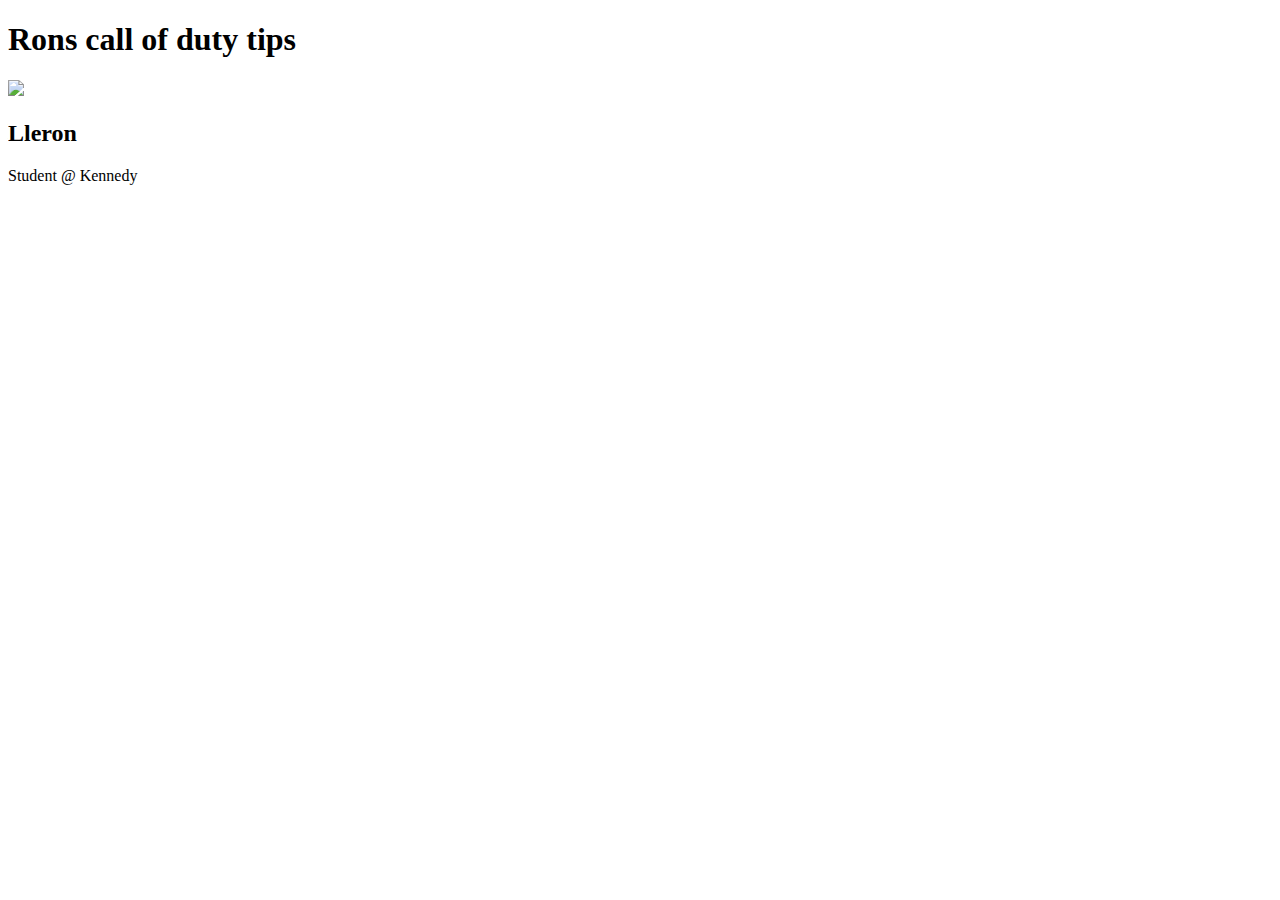
==== index.html @ 3a24480d "https://steamuserimages-a.akamaihd.net/ugc/1896606293404930549/FD14EA5F34E0B5DE98C47516DC7CCCEE6C807" ====
<!DOCTYPE HTML>
<html>
    <head>
<title>Lleron call of duty website</title>

    </head>

    <body>
<nav>
    <h1>Rons call of duty tips</h1>
</nav>

<main>
    <!--Sidebar section-->
<div>
<img src="https://steamuserimages-a.akamaihd.net/ugc/1896606293404930549/FD14EA5F34E0B5DE98C47516DC7CCCEE6C80762D/?imw=637&imh=358&ima=fit&impolicy=Letterbox&imcolor=%23000000&letterbox=true">
</div>
<!--Content section-->
<div>
<h2>Lleron</h2>
<p>Student @ Kennedy</p>
</h2>
</div>

</main>

    </body>
</html>
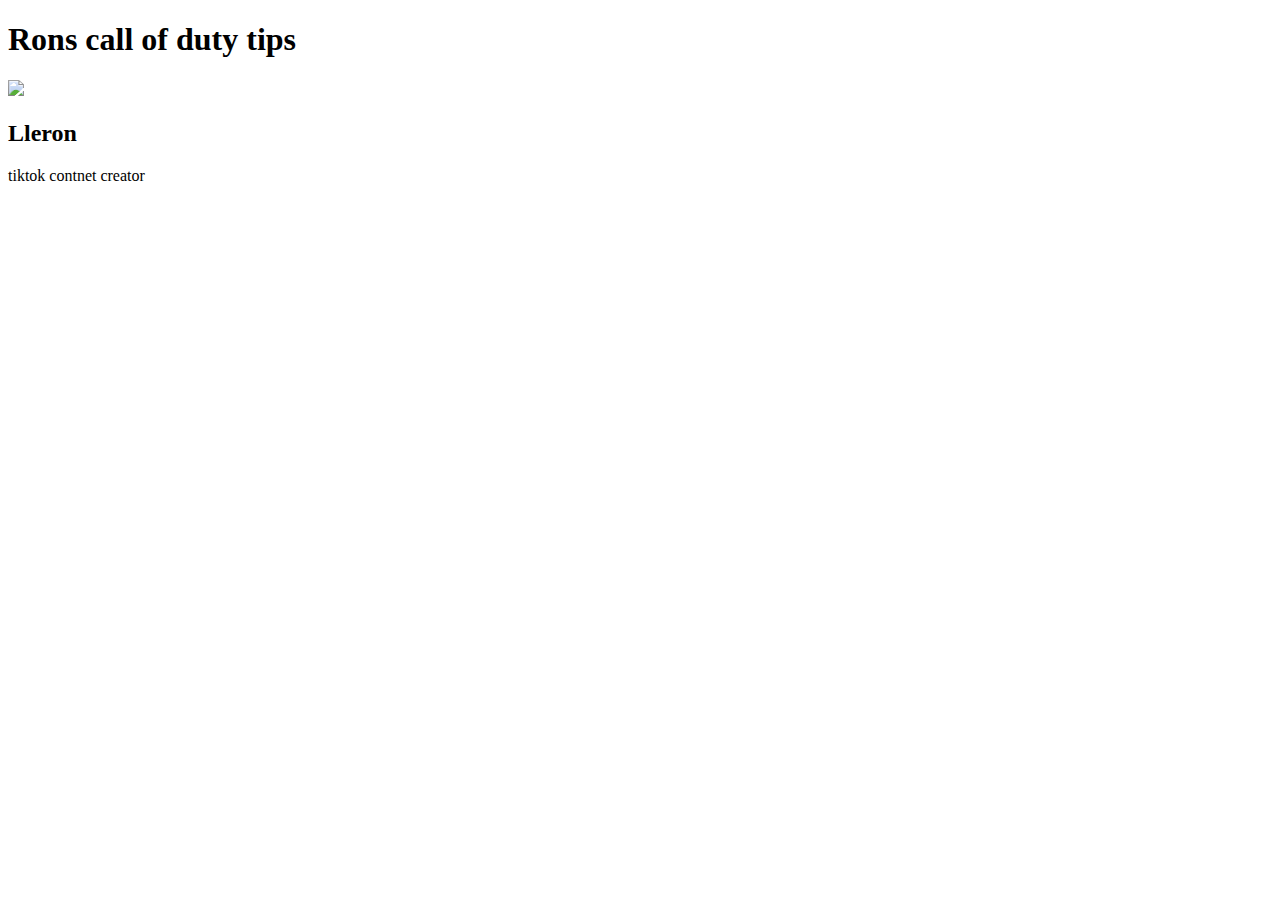
==== commit 0f853b3d: "created index.html" ====
--- a/index.html
+++ b/index.html
@@ -18,7 +18,7 @@
 <!--Content section-->
 <div>
 <h2>Lleron</h2>
-<p>Student @ Kennedy</p>
+<p>tiktok contnet creator</p>
 </h2>
 </div>
 
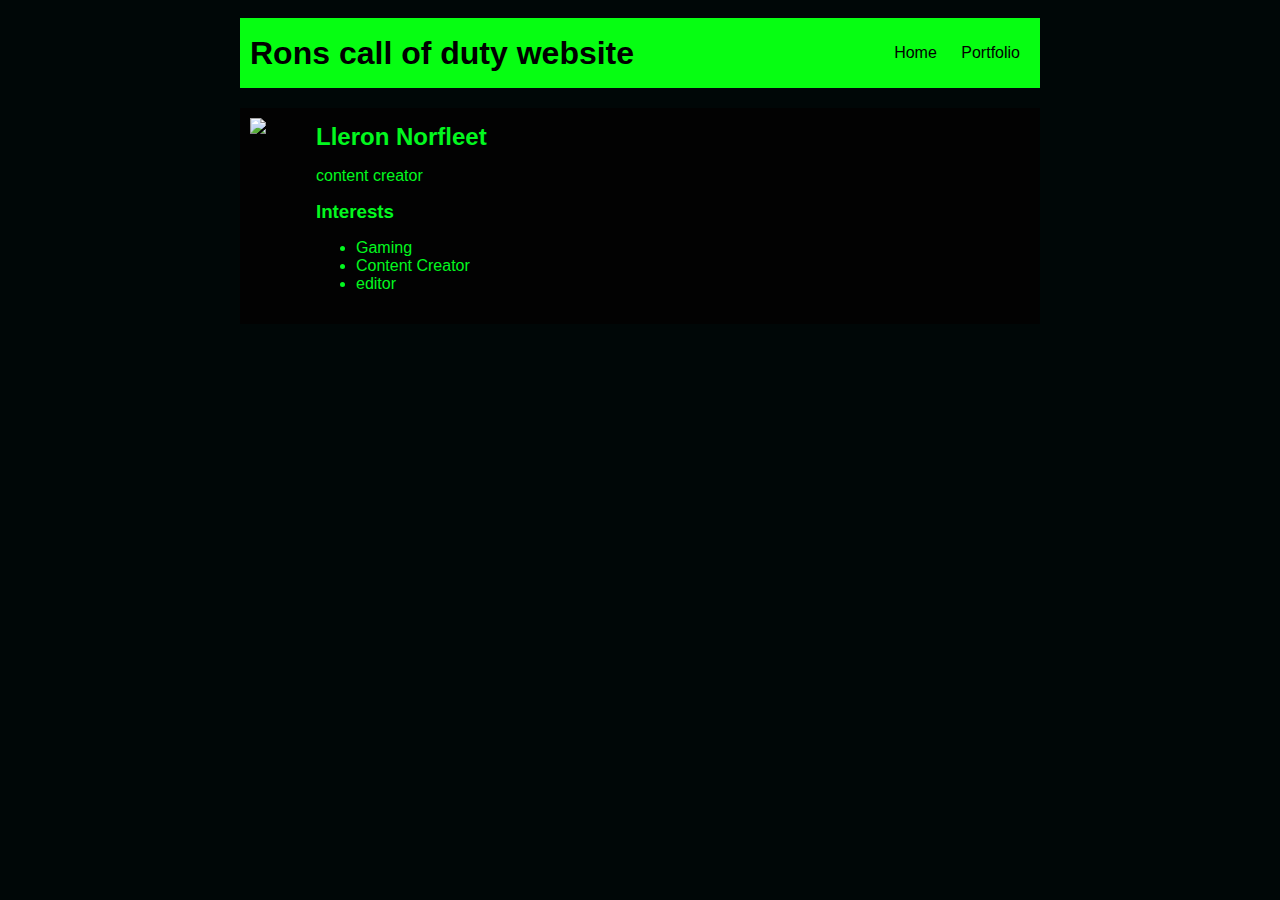
==== commit 0dc666f9: "updated website" ====
--- a/index.html
+++ b/index.html
@@ -1,28 +1,50 @@
 <!DOCTYPE HTML>
 <html>
-    <head>
-<title>Lleron call of duty website</title>
 
-    </head>
+<head>
+    <title>Lleron call of duty website</title>
+    <link rel="stylesheet" href="style.css">
+</head>
 
-    <body>
-<nav>
-    <h1>Rons call of duty tips</h1>
-</nav>
+<body>
+    <div id="all-contents">
 
-<main>
-    <!--Sidebar section-->
-<div>
-<img src="https://steamuserimages-a.akamaihd.net/ugc/1896606293404930549/FD14EA5F34E0B5DE98C47516DC7CCCEE6C80762D/?imw=637&imh=358&ima=fit&impolicy=Letterbox&imcolor=%23000000&letterbox=true">
-</div>
-<!--Content section-->
-<div>
-<h2>Lleron</h2>
-<p>tiktok contnet creator</p>
-</h2>
-</div>
+        <nav>
+            <h1>Rons call of duty website</h1>
+            <ul id="nav-ul">
+                <li class="nav-li">
+                    <a href="index.html">Home</a>
+                </li>
+                <li class="nav-li">
+                    <a href="Portfolio.html">Portfolio</a>
+                </li>
+            </ul>
 
-</main>
+        </nav>
 
-    </body>
+        <main>
+            <!--Sidebar section-->
+            <div class="sidebar">
+                <img
+                    class="sidebar-img"
+                    src="https://steamuserimages-a.akamaihd.net/ugc/1896606293404930549/FD14EA5F34E0B5DE98C47516DC7CCCEE6C80762D/?imw=637&imh=358&ima=fit&impolicy=Letterbox&imcolor=%23000000&letterbox=true">
+            </div>
+            <!--Content section-->
+            <div class="content">
+                <h2>Lleron Norfleet</h2>
+                <p>content creator </p>
+                <div id="Interests">
+                    <h3>Interests</h3>
+                    <ul>
+                        <li>Gaming</li>
+                        <li>Content Creator</li>
+                        <li>editor</li>
+                    </ul>
+                </div>
+            </div>
+
+        </main>
+    </div>
+</body>
+
 </html>--- a/style.css
+++ b/style.css
@@ -0,0 +1,63 @@
+body {
+    background: rgb(0, 7, 7);
+    color: rgb(2, 248, 31);
+    padding: 10px;
+    font-family: arial;
+}
+#all-contents {
+  max-width: 800px;
+    margin: auto;
+}
+
+/* navigation menu */
+nav {
+    background: rgb(6, 254, 18);
+   margin: 0 auto;
+    display: flex;
+    padding: 10px;
+    margin-bottom: 20px;
+}
+h1 {
+    display: flex;
+    align-items: center;
+    color: black;
+    flex: 1;
+    margin: 0;
+}
+#nav-ul {
+    list-style-image: none;
+}
+.nav-li {
+    display: inline-block;
+    padding: 0 10px;
+}
+a {
+    text-decoration: none;
+    color: #020002;
+}
+
+/* main container area beneath menu */
+main {
+    background: rgb(2, 2, 2);
+    display: flex;
+}
+.sidebar {
+    margin-right: 25px;
+    padding: 10px;
+}
+.sidebar-img {
+    width: 200px;
+}
+.content {
+    flex: 1;
+    padding: 15px;
+}
+
+/* portfolio styles */
+#interests {
+    border: 4px rgb(1, 0, 5) ridge;
+    padding: 8px;
+}
+h2, h3 {
+    margin: 0px;
+}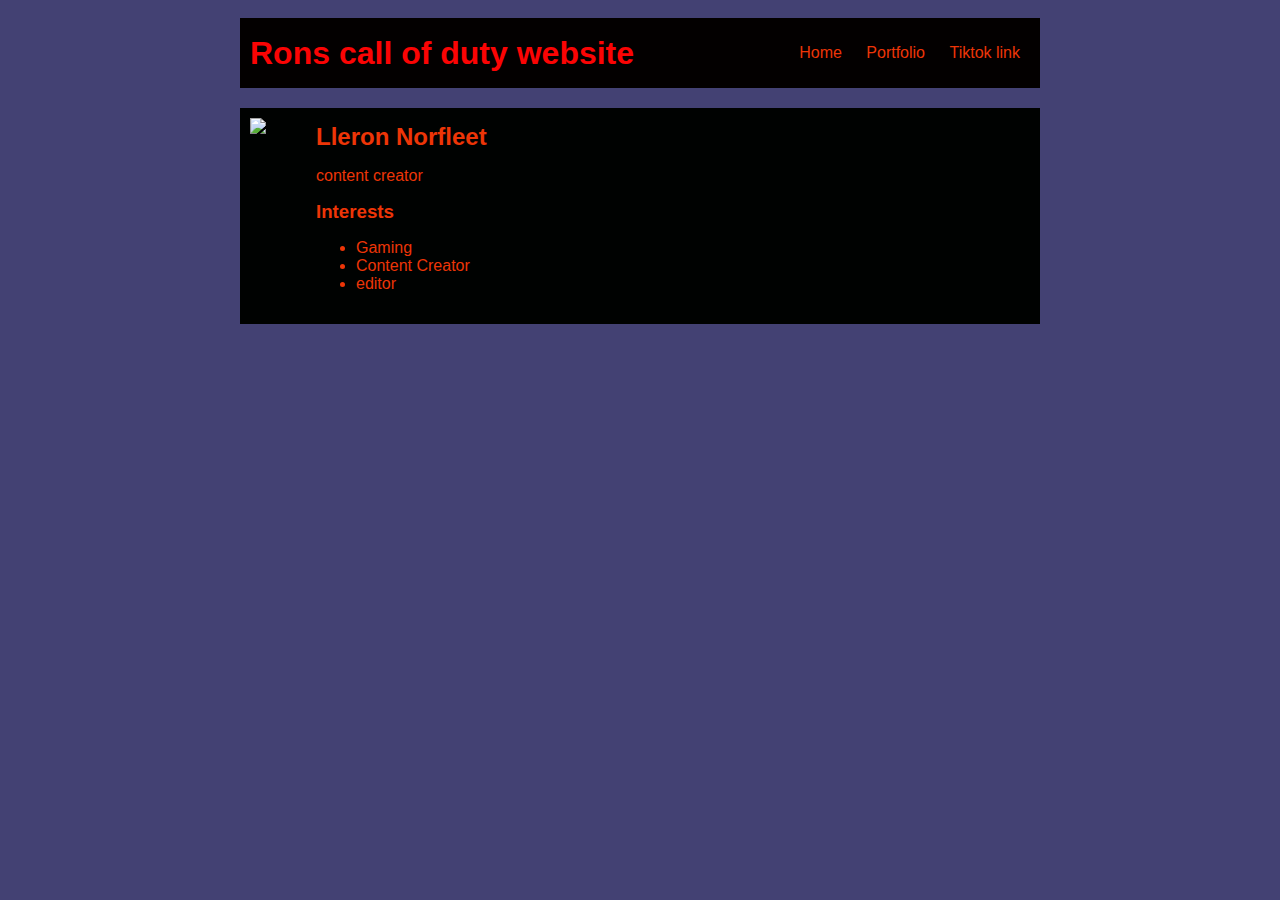
==== commit fa9e8e4f: "added platform" ====
--- a/index.html
+++ b/index.html
@@ -2,7 +2,7 @@
 <html>
 
 <head>
-    <title>Lleron call of duty website</title>
+    <title>Lleron gaming website</title>
     <link rel="stylesheet" href="style.css">
 </head>
 
@@ -16,8 +16,11 @@
                     <a href="index.html">Home</a>
                 </li>
                 <li class="nav-li">
-                    <a href="Portfolio.html">Portfolio</a>
+                    <a href="portfolio.html">Portfolio</a>
                 </li>
+                <li class="nav-li">
+                    <a href="https://www.tiktok.com/@witdaclipss?is_from_webapp=1&sender_device=pc"> Tiktok link 
+                    </li>
             </ul>
 
         </nav>
@@ -27,7 +30,7 @@
             <div class="sidebar">
                 <img
                     class="sidebar-img"
-                    src="https://steamuserimages-a.akamaihd.net/ugc/1896606293404930549/FD14EA5F34E0B5DE98C47516DC7CCCEE6C80762D/?imw=637&imh=358&ima=fit&impolicy=Letterbox&imcolor=%23000000&letterbox=true">
+                    src="https://www.google.com/imgres?imgurl=https%3A%2F%2Fimages.hdqwalls.com%2Fwallpapers%2Fnba-2k20-m3.jpg&tbnid=TBOebJlz1uWc6M&vet=12ahUKEwiU9fb8gKOBAxUZNN4AHTw9AAEQMygaegUIARCMAQ..i&imgrefurl=https%3A%2F%2Fhdqwalls.com%2Fnba-2k20-wallpaper&docid=4xCfmOCmn-cCyM&w=2729&h=1535&q=2k%20wallpapers%20nba&ved=2ahUKEwiU9fb8gKOBAxUZNN4AHTw9AAEQMygaegUIARCMAQ">
             </div>
             <!--Content section-->
             <div class="content">
--- a/style.css
+++ b/style.css
@@ -1,6 +1,6 @@
 body {
-    background: rgb(0, 7, 7);
-    color: rgb(2, 248, 31);
+    background: rgb(67, 65, 115);
+    color: rgb(74, 65, 173);
     padding: 10px;
     font-family: arial;
 }
@@ -11,7 +11,7 @@
 
 /* navigation menu */
 nav {
-    background: rgb(6, 254, 18);
+    background: rgb(3, 0, 0);
    margin: 0 auto;
     display: flex;
     padding: 10px;
@@ -20,7 +20,7 @@
 h1 {
     display: flex;
     align-items: center;
-    color: black;
+    color: rgb(251, 4, 4);
     flex: 1;
     margin: 0;
 }
@@ -33,12 +33,12 @@
 }
 a {
     text-decoration: none;
-    color: #020002;
+    color: #ed3507;
 }
 
 /* main container area beneath menu */
 main {
-    background: rgb(2, 2, 2);
+    background: rgb(0, 2, 1);
     display: flex;
 }
 .sidebar {
@@ -60,4 +60,29 @@
 }
 h2, h3 {
     margin: 0px;
+}
+ /* portfolio styles */
+ .content h1 {
+    color: black;
+}
+
+#portfolio {
+    list-style-type: none;
+    padding-left: 0;
+}
+
+#portfolio li {
+    background: #fff;
+    padding: 10px;
+    border-radius: 10px;
+    margin-bottom: 10px;
+}
+
+#portfolio li:hover {
+    background: #eee;
+}
+
+#portfolio a {
+    text-decoration: none;
+    color: #f80a0a;
 }